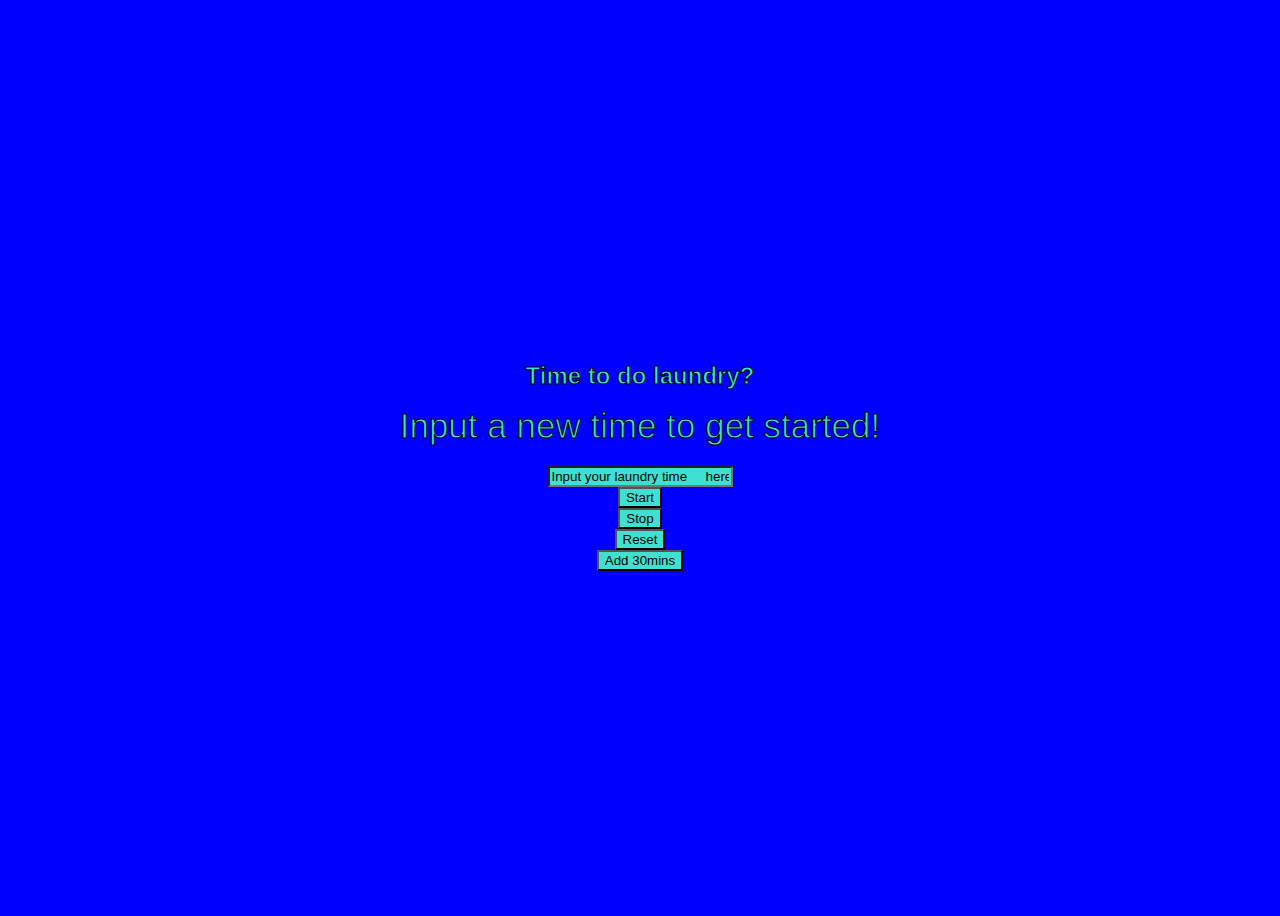
==== index.html @ f33f513d "First commit" ====
<!DOCTYPE html>
<html lang="en">
    <link rel="stylesheet" href="stylesheet.css">
<head>
    <meta charset="UTF-8">
    <meta name="viewport" content="width=device-width, initial-scale=1.0">
    <title>Laundry App</title>
</head>
<body>
    <div class="container">
    <h1>Time to do laundry?</h1>
    <div id="timer" class="timer">Input a new time to get started!</div>
    <input type="text" id="inputTime" placeholder="Input your laundry time
     here:">
    <button id="startbtn">Start</button>
    <button id="stopbtn">Stop</button>
    <button id="resetbtn">Reset</button>
    <button id="addthirty">Add 30mins</button>
    </div>
    
    <script src="LaundryApp.js"></script>
</body>
</html>
---- stylesheet.css ----
#timer {
    color: turquoise;
    margin-bottom: 20px;
    font-size: 35px;
    -webkit-text-stroke: 1px black;
    font-family: Helvetica;
}
h1 {
    font-size: 24px;
    font-weight: bold;
    color: turquoise;
    -webkit-text-stroke: 1px black;
                  
    font-family: Helvetica;
}
html {
    background-color: blue;
}
button {
    background-color: turquoise;
}
.container {
    display: flex;
    flex-direction: column;
    align-items: center;
    justify-content: center;
    height: 100vh;
}
#inputTime {
    background-color: turquoise;
}

input::placeholder {
    color: black;
}
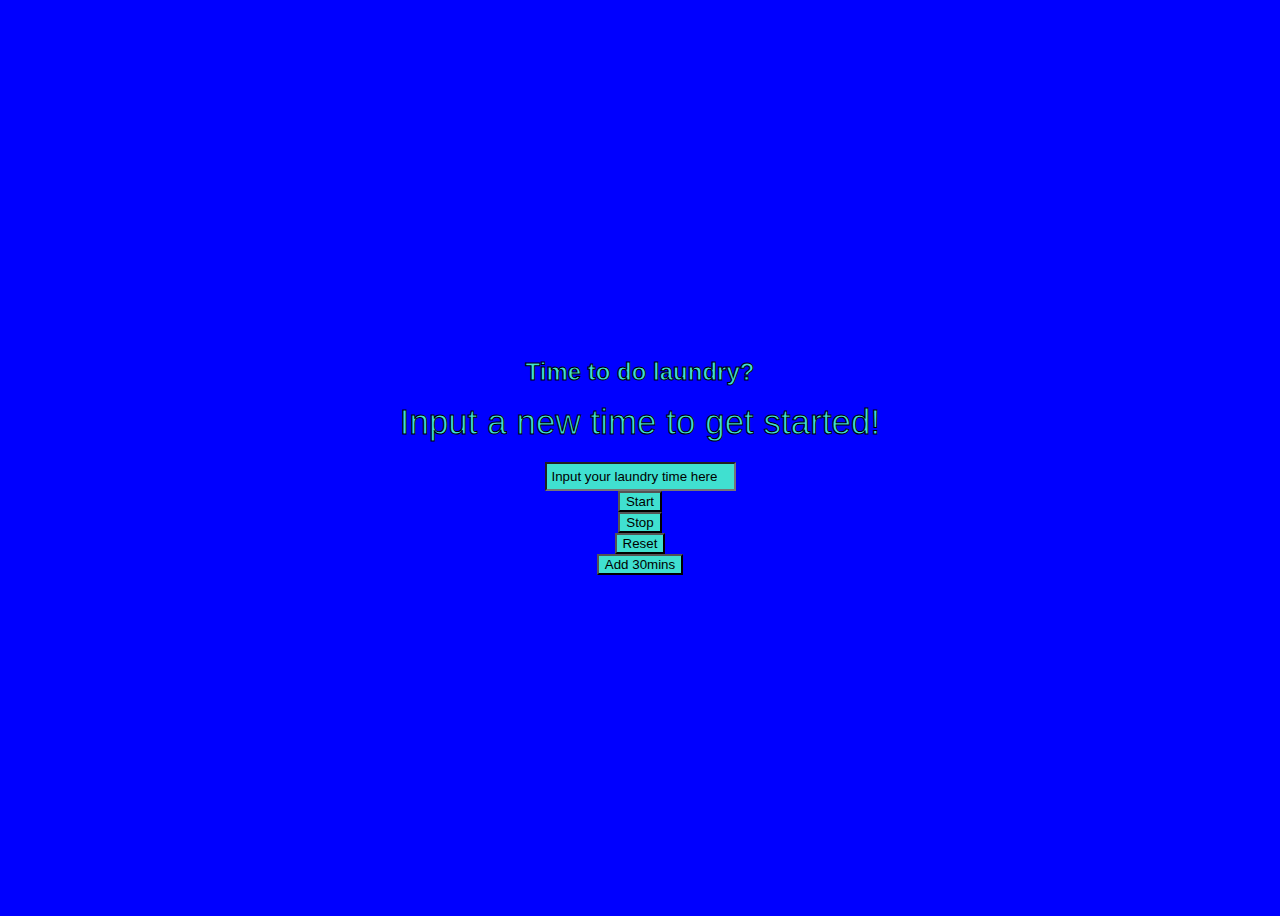
==== commit 5bc433e6: "second commit" ====
--- a/index.html
+++ b/index.html
@@ -10,8 +10,7 @@
     <div class="container">
     <h1>Time to do laundry?</h1>
     <div id="timer" class="timer">Input a new time to get started!</div>
-    <input type="text" id="inputTime" placeholder="Input your laundry time
-     here:">
+    <input type="text" id="inputTime" placeholder="Input your laundry time here">
     <button id="startbtn">Start</button>
     <button id="stopbtn">Stop</button>
     <button id="resetbtn">Reset</button>
--- a/stylesheet.css
+++ b/stylesheet.css
@@ -28,8 +28,17 @@
 }
 #inputTime {
     background-color: turquoise;
+    width: fit-content;
+    text-align: center;
+    padding: 5px;
+    
 }
 
 input::placeholder {
     color: black;
+    width: fit-content;
+    
+    
+
+    
 }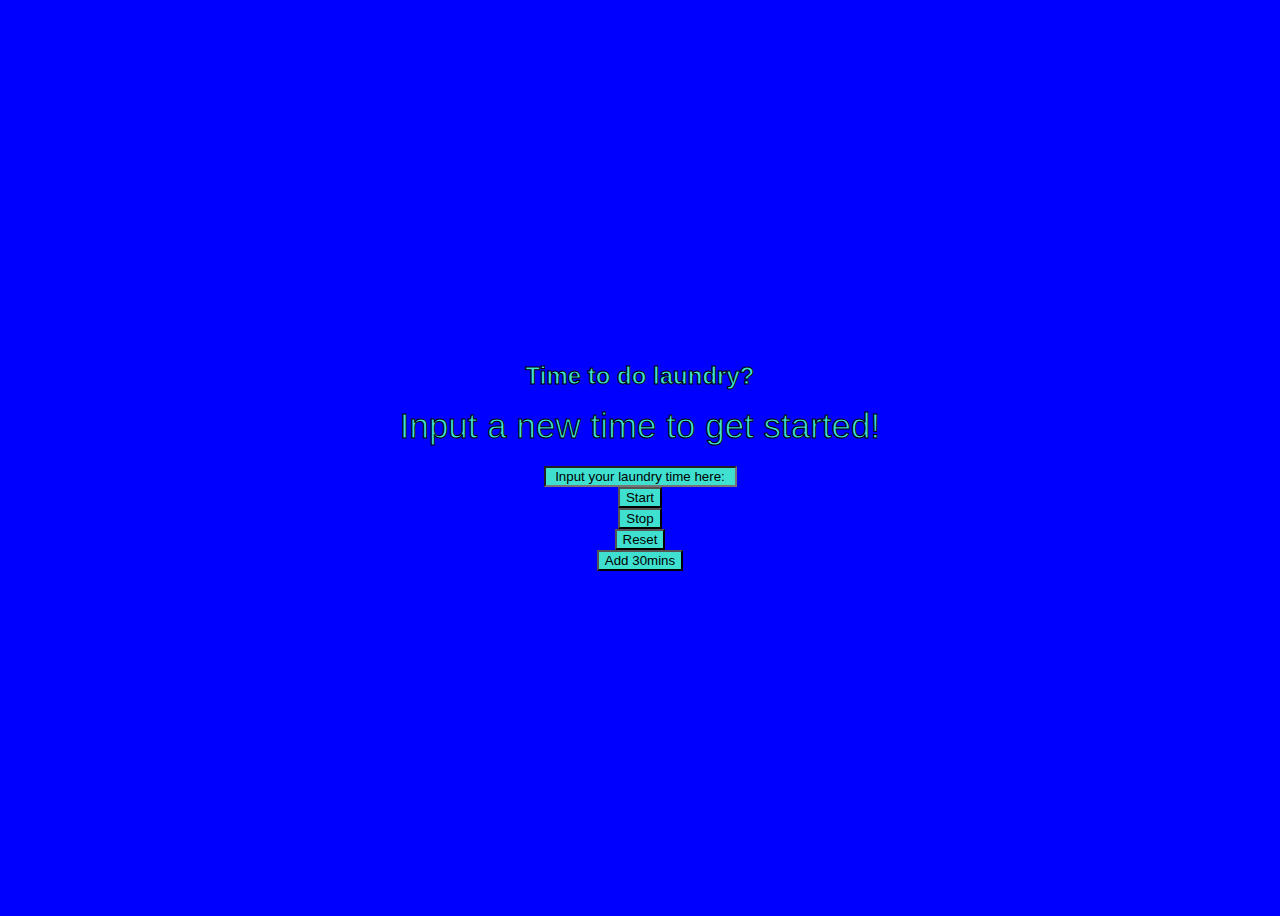
==== commit dfb5a728: "Third commit" ====
--- a/index.html
+++ b/index.html
@@ -10,7 +10,7 @@
     <div class="container">
     <h1>Time to do laundry?</h1>
     <div id="timer" class="timer">Input a new time to get started!</div>
-    <input type="text" id="inputTime" placeholder="Input your laundry time here">
+    <input type="text" id="inputTime" placeholder="Input your laundry time here:">
     <button id="startbtn">Start</button>
     <button id="stopbtn">Stop</button>
     <button id="resetbtn">Reset</button>
--- a/stylesheet.css
+++ b/stylesheet.css
@@ -28,17 +28,16 @@
 }
 #inputTime {
     background-color: turquoise;
-    width: fit-content;
-    text-align: center;
-    padding: 5px;
-    
 }
 
 input::placeholder {
     color: black;
-    width: fit-content;
-    
-    
+    text-align: center;
+    padding: 5px;
 
-    
+
+}
+input {
+    width: 185px;
+    text-align: center;
 }